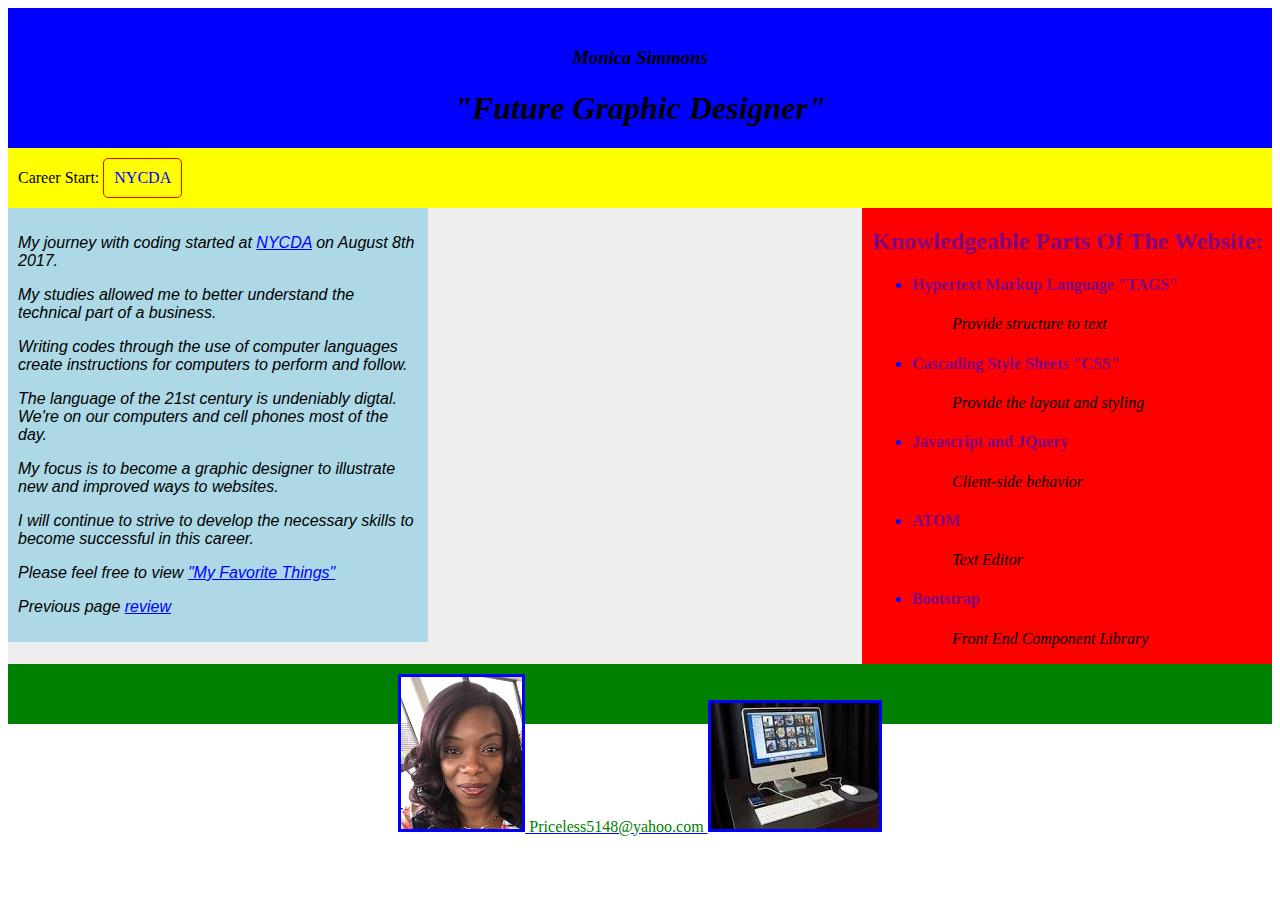
==== index.html @ 0609cc35 "added additional page" ====
<!doctype html>
<html>

<head>
  <meta charset="utf-8">
  <title>projectme</title>
  <link rel="stylesheet" type="text/css" href="css/style.css" title="css/style.css">
  <script type="text/javascript" src="js/main.js"></script>
  <meta name="viewport" content="width=device-width, initial-scale=1">



</head>

<body>
  <div class="container">

    <div class="heading">
            <h3>Monica Simmons</h3>
      <h1>"Future Graphic Designer"</h1><box></box>


    </div>

    <div class="school">
      Career Start:
      <a class="NYCDA" href="http://NYCDA.com">NYCDA</a>

    </div>



    <div class="content">
      <p>My journey with coding started at <a href="http://NYCDA.com">NYCDA</a> on August 8th 2017.</p>
      <p>My studies allowed me to better understand the technical part of a business.</p>
      <p>Writing codes through the use of computer languages create instructions for computers to perform and follow.</p>
      <p>The language of the 21st century is undeniably digtal. We're on our computers and cell phones most of the day.</p>
      <p>My focus is to become a graphic designer to illustrate new and improved ways to websites.</p>
      <p>I will continue to strive to develop the necessary skills to become successful in this career.</p>
      <p>Please feel free to view <a href="aboutmepart2.html">"My Favorite Things"</a></p>
      <p>Previous page <a href="index2.html"> review </p>
    </div>

    <div class="sidebar">
      <strong><h2>Knowledgeable Parts Of The Website:</h2></strong>
      <ul>
        <li>
          <h4>Hypertext Markup Language "TAGS"</h4></li>
        <ul>
          <p>Provide structure to text</p>
        </ul>

        <li>
          <h4>Cascading Style Sheets "CSS"</h4></li>
        <ul>
          <p>Provide the layout and styling</p>
        </ul>
        <li>
          <h4>Javascript and JQuery</h4></li>
        <ul>
          <p>Client-side behavior</p>
        </ul>
        <li>
          <h4>ATOM</h4></li>
        <ul>
          <p>Text Editor</p>
        </ul>
        <li>
          <h4>Bootstrap</h4></li>
        <ul>
          <p>Front End Component Library</p>
        </ul>

      </ul>

    </div>

    <div class="footer">

<img src="css/images/IMG_1056[1].jpg"> Priceless5148@yahoo.com <img src="css/images/computer.jpg">

    </div>
    <!--I have 2 style sheets they both have the same codes but when I tried to
              delete the one out of the folder it took the color away from the website-->
    <!--Do i get extra points for advertising the school on my website :)-->
    <!--I tried to push through using GIT-->
</body>

</html>
---- css/style.css ----
.container {
   width: 100%;
   background: #eee;
   margin: 0 auto;
   0 auto;
 }

 .heading {
   height: 100px;
   background: blue;
   padding: 20px;
   text-align: center;
   font-style: oblique;
 }

 .school {
   height: 50px;
   background: yellow;
   padding-left: 10px;
   padding-top: 10px;
 }

 .content {
   min-height: 400px;
   background-color: lightblue;
   width: 400px;
   float: left;
   font: normal 16px Arial, Helvetica;
   margin-right: 0 auto;
   padding-left: 10px;
   padding-right: 10px;
   padding-top: 10px;
   padding-bottom: 10px;
 }

 .sidebar {
   width: 400px;
   float: right;
   background: red;
   min-height: 400px;
   margin-right: auto;
   padding-left: 10px;
 }

 .img {
   height: 120px;
   width: 10em;

 }

 .footer {
   clear: both;
   height: 40px;
   color: green;
   text-align: center;
   padding: 10px;
   background-color: green;
 }


 .NYCDA {
   padding: 10px 10px;
   border: 1px solid red;
   color: red;
   text-decoration: none;
   display: inline-block;
   border-radius: 5px;
 }

 @media screen and (max-width:979px) #container {
   width: 100%;
 }
 img {
   border-style: solid;
   border-color: blue;
 }

 [href] {
   color: blue;
}

p {
  font-style: italic;
  color: black;
}
h4 {
 font-family: cursive;
 color: purple;
}

h2 {
  font-family: inherit;
  color: purple;
}
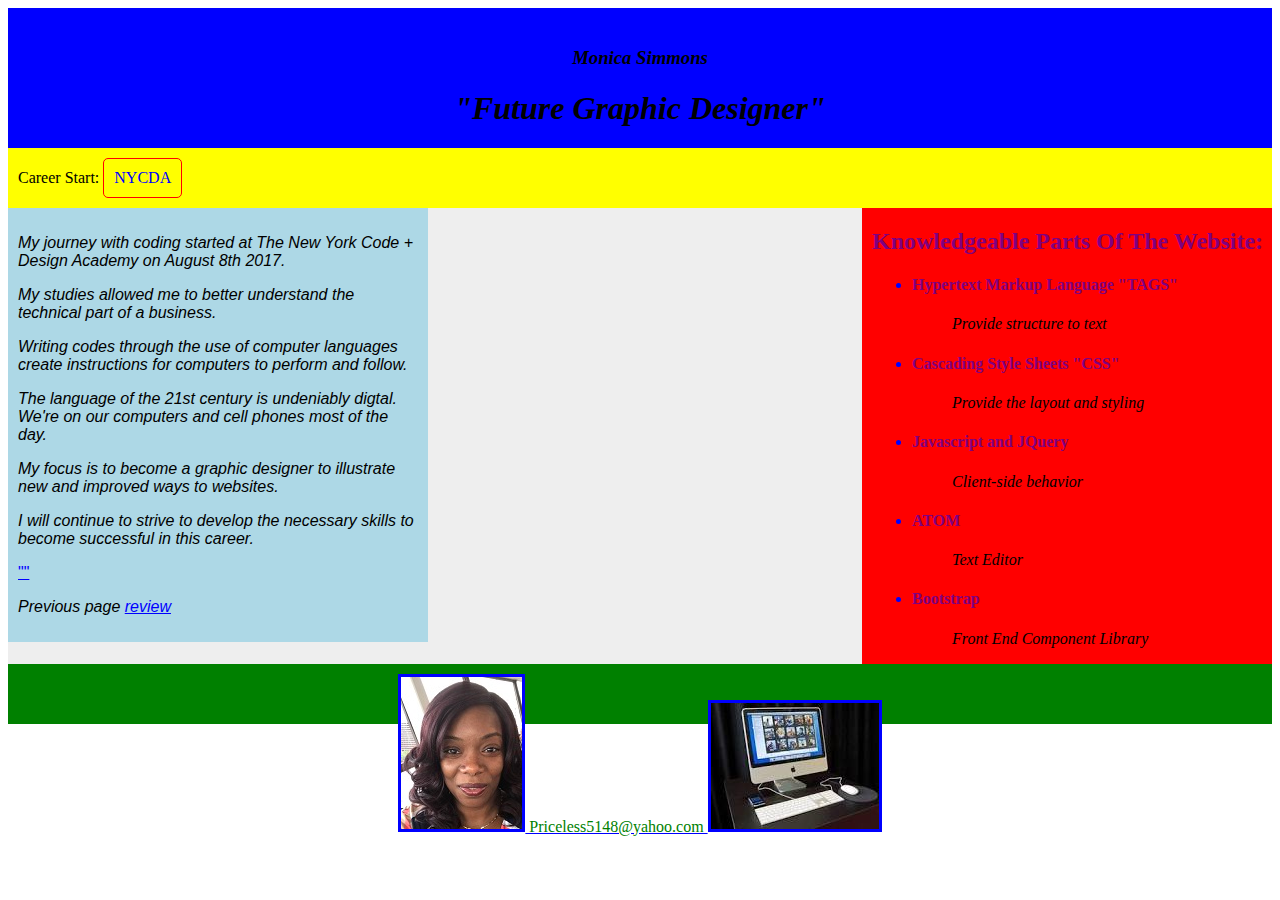
==== commit 9ad1c2a0: "added last page" ====
--- a/index.html
+++ b/index.html
@@ -5,9 +5,10 @@
   <meta charset="utf-8">
   <title>projectme</title>
   <link rel="stylesheet" type="text/css" href="css/style.css" title="css/style.css">
+
+  <meta name="viewport" content="width=device-width, initial-scale=1">
+  <script src="https://code.jquery.com/jquery-3.2.1.js" integrity="sha256-DZAnKJ/6XZ9si04Hgrsxu/8s717jcIzLy3oi35EouyE=" crossorigin="anonymous"></script>
   <script type="text/javascript" src="js/main.js"></script>
-  <meta name="viewport" content="width=device-width, initial-scale=1">
-
 
 
 </head>
@@ -16,8 +17,9 @@
   <div class="container">
 
     <div class="heading">
-            <h3>Monica Simmons</h3>
-      <h1>"Future Graphic Designer"</h1><box></box>
+      <h3>Monica Simmons</h3>
+      <h1>"Future Graphic Designer"</h1>
+      <box></box>
 
 
     </div>
@@ -31,13 +33,13 @@
 
 
     <div class="content">
-      <p>My journey with coding started at <a href="http://NYCDA.com">NYCDA</a> on August 8th 2017.</p>
+      <p>My journey with coding started at The New York Code + Design Academy on August 8th 2017.</p>
       <p>My studies allowed me to better understand the technical part of a business.</p>
       <p>Writing codes through the use of computer languages create instructions for computers to perform and follow.</p>
       <p>The language of the 21st century is undeniably digtal. We're on our computers and cell phones most of the day.</p>
       <p>My focus is to become a graphic designer to illustrate new and improved ways to websites.</p>
       <p>I will continue to strive to develop the necessary skills to become successful in this career.</p>
-      <p>Please feel free to view <a href="aboutmepart2.html">"My Favorite Things"</a></p>
+       <a href="index3.html">""</a></p>
       <p>Previous page <a href="index2.html"> review </p>
     </div>
 
@@ -47,28 +49,30 @@
         <li>
           <h4>Hypertext Markup Language "TAGS"</h4></li>
         <ul>
-          <p>Provide structure to text</p>
+
+        <li><p>Provide structure to text</p></li>
         </ul>
 
         <li>
           <h4>Cascading Style Sheets "CSS"</h4></li>
         <ul>
-          <p>Provide the layout and styling</p>
+
+        <li><p>Provide the layout and styling</p></li>
         </ul>
         <li>
           <h4>Javascript and JQuery</h4></li>
         <ul>
-          <p>Client-side behavior</p>
+          <li><p>Client-side behavior</p></li>
         </ul>
         <li>
           <h4>ATOM</h4></li>
         <ul>
-          <p>Text Editor</p>
+          <li><p>Text Editor</p></li>
         </ul>
         <li>
           <h4>Bootstrap</h4></li>
         <ul>
-          <p>Front End Component Library</p>
+          <li><p>Front End Component Library</p></li>
         </ul>
 
       </ul>
--- a/css/style.css
+++ b/css/style.css
@@ -92,3 +92,7 @@
   font-family: inherit;
   color: purple;
 }
+
+ul ul {
+  list-style-type: none;
+}
